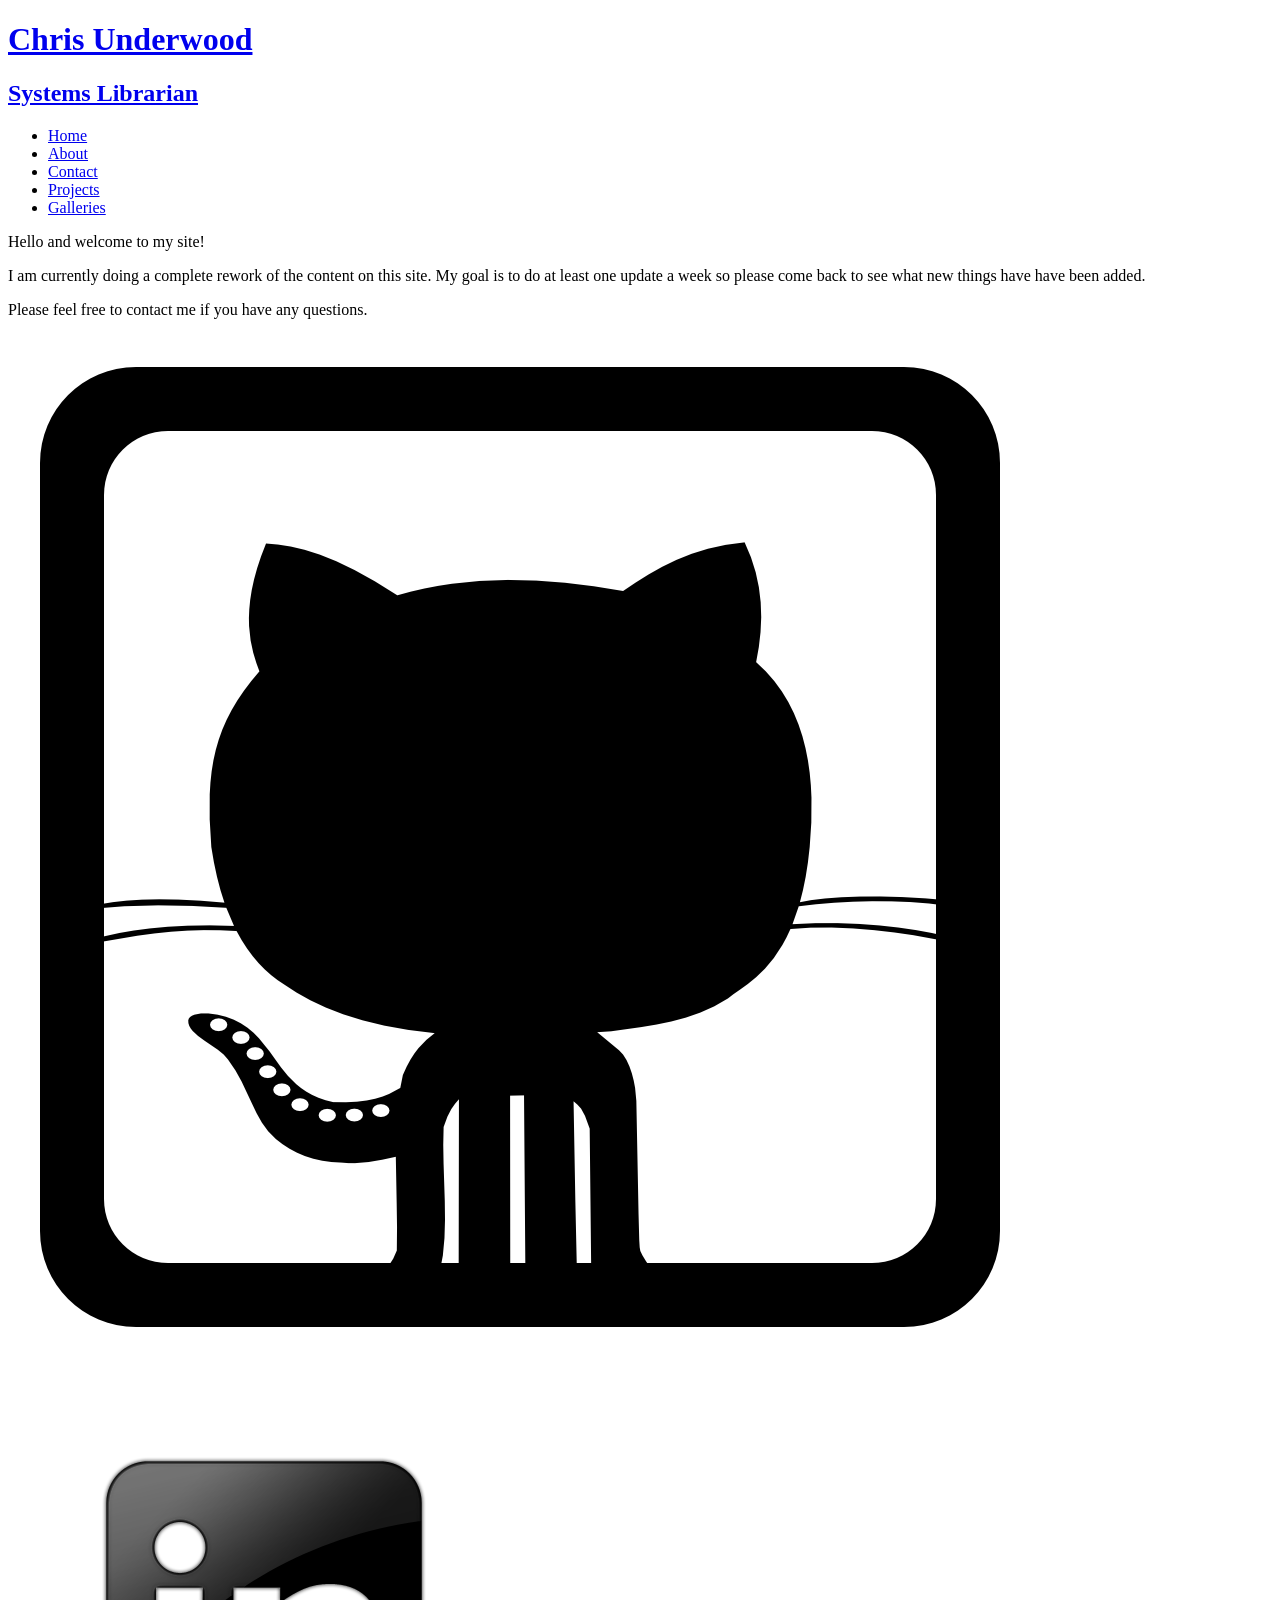
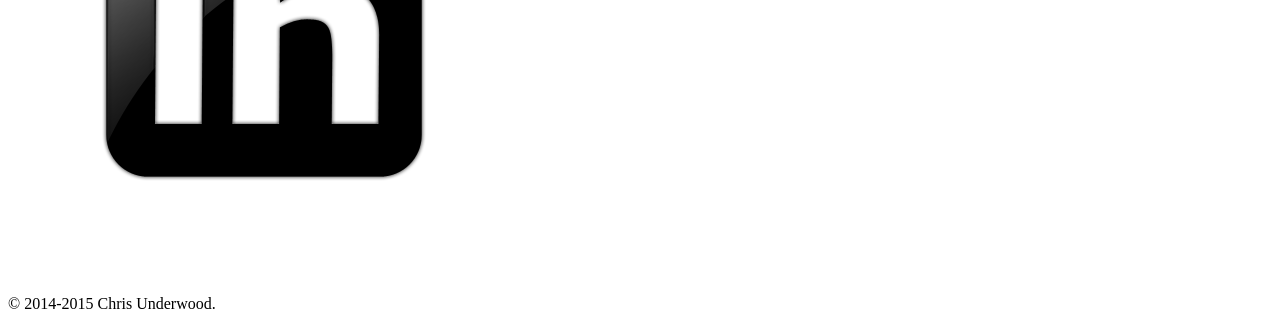
==== index.html @ 1b6d0e8e "first git files" ====
<!DOCTYPE html>
<html>
  <head>
    <meta charset="utf-8">
    <title>Chris Underwood | Systems Librarian</title>
    <link rel="stylesheet" href="css/normalize.css">
    <link href='http://fonts.googleapis.com/css?family=Vast+Shadow' rel='stylesheet' type='text/css'>
    <link href='http://fonts.googleapis.com/css?family=Fredericka+the+Great' rel='stylesheet' type='text/css'>
    <link href='http://fonts.googleapis.com/css?family=Black+Ops+One' rel='stylesheet' type='text/css'>
    <link href='http://fonts.googleapis.com/css?family=Graduate' rel='stylesheet' type='text/css'>
    <link rel="stylesheet" href="css/main.css">
    <link rel="stylesheet" href="css/responsive.css">
    <meta name="viewport" content="width=device-width, initial-scale=1.0">
  </head>
  <body>
    <header>
      <a href="index.html" id="logo">
        <h1>Chris Underwood</h1>
        <h2>Systems Librarian</h2>
      </a>
      <nav>
        <ul>
          <li><a href="index.html" class="selected">Home</a></li>
          <li><a href="About.html">About</a></li>
          <li><a href="Contact.html">Contact</a></li>
	         <li><a href="Projects.html">Projects</a></li>
           <li><a href="Galleries.html">Galleries</a></li>
        </ul>
      </nav>
    </header>
      <div id="wrapper">
      <section>
        <p>Hello and welcome to my site!</p>
        <p>I am currently doing a complete rework of the content on this site. My goal is to do at least one update a week so please come back to see what new things have have been added.</p>
        <p>Please feel free to contact me if you have any questions.</p>
      </section>
      <footer>
        <a href="https://github.com/HeWhoShallNotBeMentioned"><img src="IMG/github.png" alt="Github Logo" class="social-icon"></a>
        <a href="http://linkedin.com/in/chrisunderwoodmn"><img src="IMG/linked_in.png" alt="LinkedIn Logo" class="social-icon"></a>
        <p>&copy; 2014-2015 Chris Underwood.</p>
      </footer>
     </div>
  </body>
</html>
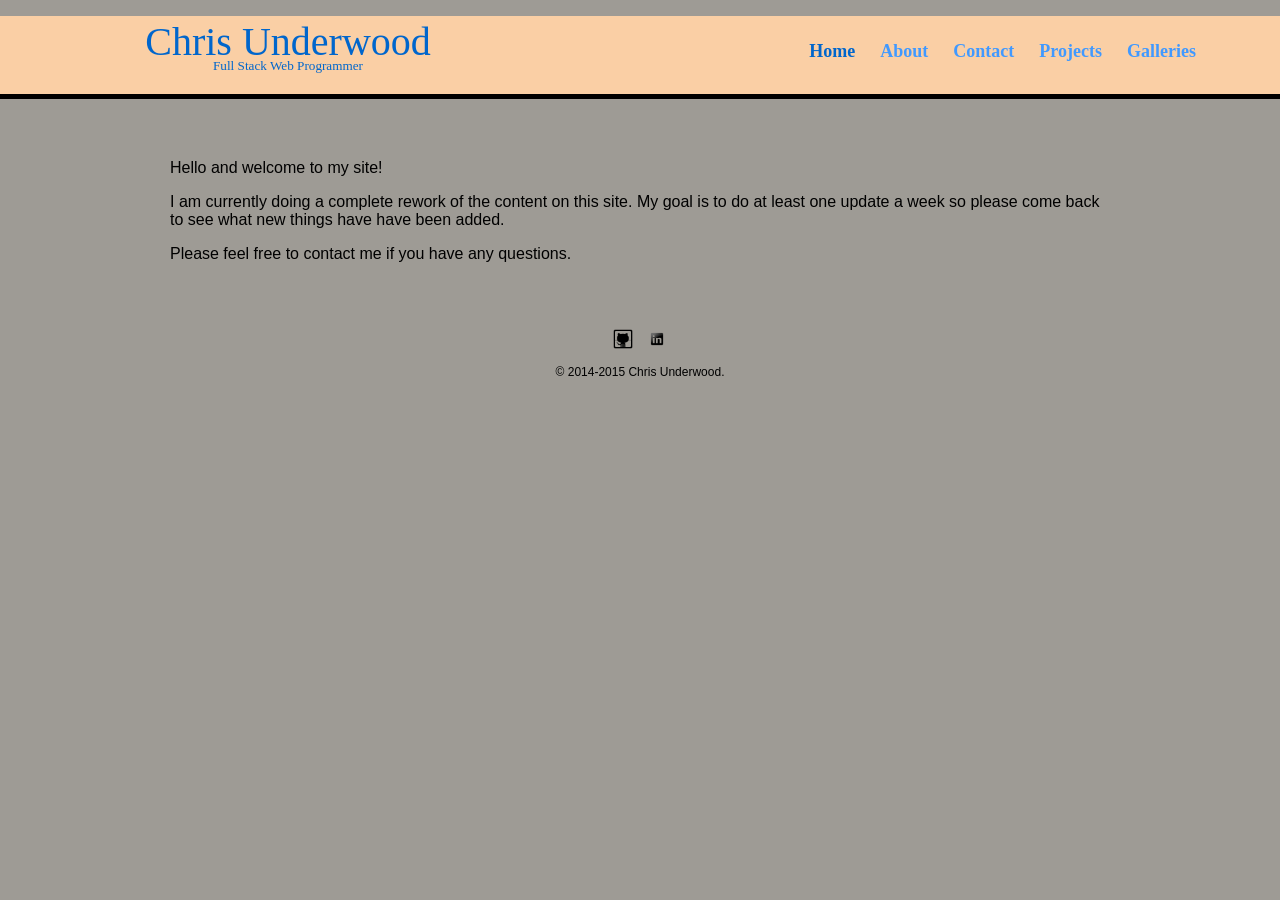
==== commit 86053917: "deleted the projects from the repository until I can add the sub modules. Replaced system librarian " ====
--- a/index.html
+++ b/index.html
@@ -2,7 +2,7 @@
 <html>
   <head>
     <meta charset="utf-8">
-    <title>Chris Underwood | Systems Librarian</title>
+    <title>Chris Underwood | Full Stack Web Programmer</title>
     <link rel="stylesheet" href="css/normalize.css">
     <link href='http://fonts.googleapis.com/css?family=Vast+Shadow' rel='stylesheet' type='text/css'>
     <link href='http://fonts.googleapis.com/css?family=Fredericka+the+Great' rel='stylesheet' type='text/css'>
@@ -16,7 +16,7 @@
     <header>
       <a href="index.html" id="logo">
         <h1>Chris Underwood</h1>
-        <h2>Systems Librarian</h2>
+        <h2>Full Stack Web Programmer</h2>
       </a>
       <nav>
         <ul>
--- a/css/main.css
+++ b/css/main.css
@@ -0,0 +1,241 @@
+/*********************
+General
+*********************/
+/*Sets the background color for the site that can be overridden by other items down the list. Used to ensure no whitespace*/
+html {
+  background: #9e9b95
+}
+/*keeps links from being set to show if they have been clicked on*/
+a {
+  text-decoration: none;
+}
+body {
+  font-family: 'Open Sans', sans-serif;
+ }
+
+/*sets the max size of the home page, removes the margin, and sets a movable padding*/
+#wrapper {
+  max-width: 940px;
+  margin: 0 auto;
+  padding: 0 5%;
+} 
+
+img {
+  max-width: 100%;
+}
+
+h3 {
+  margin: 0 0 1em 0;
+}
+
+/*body - Not using but could set colors for the body section from here {
+  background-color:
+  color: #
+}*/
+
+
+/*********************
+Header
+*********************/
+
+  /*Header formatting design*/ 
+header {
+  float: left;
+  margin: 0 0 30px 0;
+  padding: 5px 0 0 0;
+  width: 100%;
+}
+
+
+#logo {
+  text-align: center;
+  margin: 0;
+}
+
+h1 {
+  font-family: 'Vast Shadow', cursive;
+  margin: 5px 0;
+  font-size: 1.75em;
+  font-weight: normal;
+  line-height: 0.8em;
+}
+
+h2 {
+  font-family:'Graduate', cursive; 
+  font-size: 0.75 em;
+  margin: -5px 0 0;
+  font-weight: normal;
+}
+
+/*********************
+Navigation
+*********************/
+
+nav {
+  text-align:center;
+  padding: 10px 0;
+  margin: 10px 0 0;
+}
+
+nav ul {
+  list-style:none;
+  margin: 0 10px;
+  padding: 0;
+}
+
+nav li {
+  display: inline-block;
+}
+
+nav a {
+  font-weight: 800;
+  padding: 15px 10px;
+}
+/*********************
+Footer
+*********************/
+footer {
+  font-size: 0.75em;
+  text-align: center;
+  clear: both;
+  padding-top: 50px;
+}
+
+.social-icon {
+  width: 20px;
+  height: 20px;
+  margin: 0 5px;
+}
+
+/*********************
+page: portfolio
+*********************/
+#gallery {
+  margin: 0px;
+  padding: 0px;
+  list-style: none;
+}
+
+#gallery li {
+  float: left;
+  width: 45%;
+  margin: 2.5%;
+ }
+
+#gallery li a p {
+  margin: 0;
+  padding: 5%;
+ }
+
+/*********************
+page: About
+*********************/
+
+.profile-photo {
+  clear: both;
+  display: block;
+  max-width: 150px;
+  margin: 0 auto 30 px;
+  border-radius: 100%;
+  margin-right: auto;
+  margin-left: auto;
+}
+
+/*********************
+page: contact
+*********************/
+
+.contact-info {
+  list-style: none;
+  padding: 0;
+  margin: 0;
+  font-size: 0.9em;
+}
+
+.contact-info a {
+  display: block;
+  min-height: 20px;
+  background-repeat: no-repeat;
+  background-size: 20px 20px;
+  padding: 0 0 0 30px;
+  margin: 0 0 10px;
+}
+
+.contact-info li.phone a {
+  background-image: url('../IMG/phone.png');
+}
+
+.contact-info li.facebook a {
+  background-image: url('../IMG/mail.png');
+}
+
+.contact-info li.twitter a {
+  background-image: url('../IMG/twitter.png');
+}
+
+
+
+/*********************
+Color
+*********************/
+
+/*Text for colors of href links mostly unless otherwise specified*/
+a{
+  color: #3b5998;
+  font-family:'Black Ops One', cursive;
+}
+/*More header formatting: offwhite letters and black background*/
+header {
+  background: #facfa5;
+  border-color: #000000;  
+}
+/*color of font for tope of page*/
+h1, h2 {
+ color: #0066cc;
+}
+
+/*background color for nav(igation) section*/
+nav {
+  background:  #000000;
+}
+/*Sets up constant color of links in nav area even if they have been clicked previously*/
+nav a, nav a:visited {
+  color:#4099ff;
+  font-family: 'Graduate', cursive;
+}
+/*Sets color for highlighted text on nav(igation) menu*/
+nav a.selected, nav a:hover {
+ color:#0066cc; 
+}
+
+#Layout_Header {
+font-size: 2.4em;
+color: #000;
+font-family: sans-serif;
+background-color: #D3D3D3;
+width: 100%
+clear: both;
+padding: 25px 100px;
+}
+
+#layout_list {
+background: #fff;
+padding: 15px 0px;
+}
+
+#list li {
+list-style-type:none;
+display:inline;
+width:100%;
+margin: 0px 15px;
+}
+
+#column1 {
+background-color: #00ff00;
+padding: 5px;
+}
+
+#column2 {
+background-color: #8a2be2;
+padding: 5px;
+}
--- a/css/responsive.css
+++ b/css/responsive.css
@@ -0,0 +1,103 @@
+/***********
+media queries
+***********/
+
+@media screen and (min-width:480px) {
+
+  /***********
+Two Column Layout
+***********/
+
+
+  #primary {
+    width: 50%;
+    float: left;
+  }
+
+  #secondary {
+    width: 40%;
+    float: right;
+  }
+
+#column1 {
+	width: 75%;
+	float: left;
+}
+
+#column2 {
+width: 25%;
+float: right;
+}
+
+
+  /***********
+Three Column Layout - Portfolio page
+***********/
+
+ #gallery li {
+  width: 28.3333%;
+  }
+
+ #gallery li:nth-child(4) {
+   clear: left;
+  }
+
+
+
+ /***********
+Page: About
+***********/
+.profile-photo {
+   float: left;
+   margin: 0 5% 80px 0;
+  }
+
+}
+
+ /***********
+Header
+***********/
+
+@media screen and (min-width: 660px) {
+  nav {
+  background: none;
+  float: right;
+  font-size:1.125em;
+  margin-right: 5%;
+  text-align:right;
+  width: 45%;
+  color: #000000;
+  }
+
+  #logo {
+    float: left;
+    margin-left: 5%
+    text-align: left;
+    width: 45%;
+      }
+
+  h1 {
+   font-size: 2.5em;
+  }
+
+  h2 {
+    font-size: 0.825em;
+    margin-bottom: 20px;
+  }
+header {
+    border-bottom: 5px solid #000;
+    margin-bottom: 60px;
+  }
+
+#column1 {
+	width: 74%;
+	float: left;
+}
+
+#column2 {
+width: 24%;
+float: right;
+}
+
+
+}
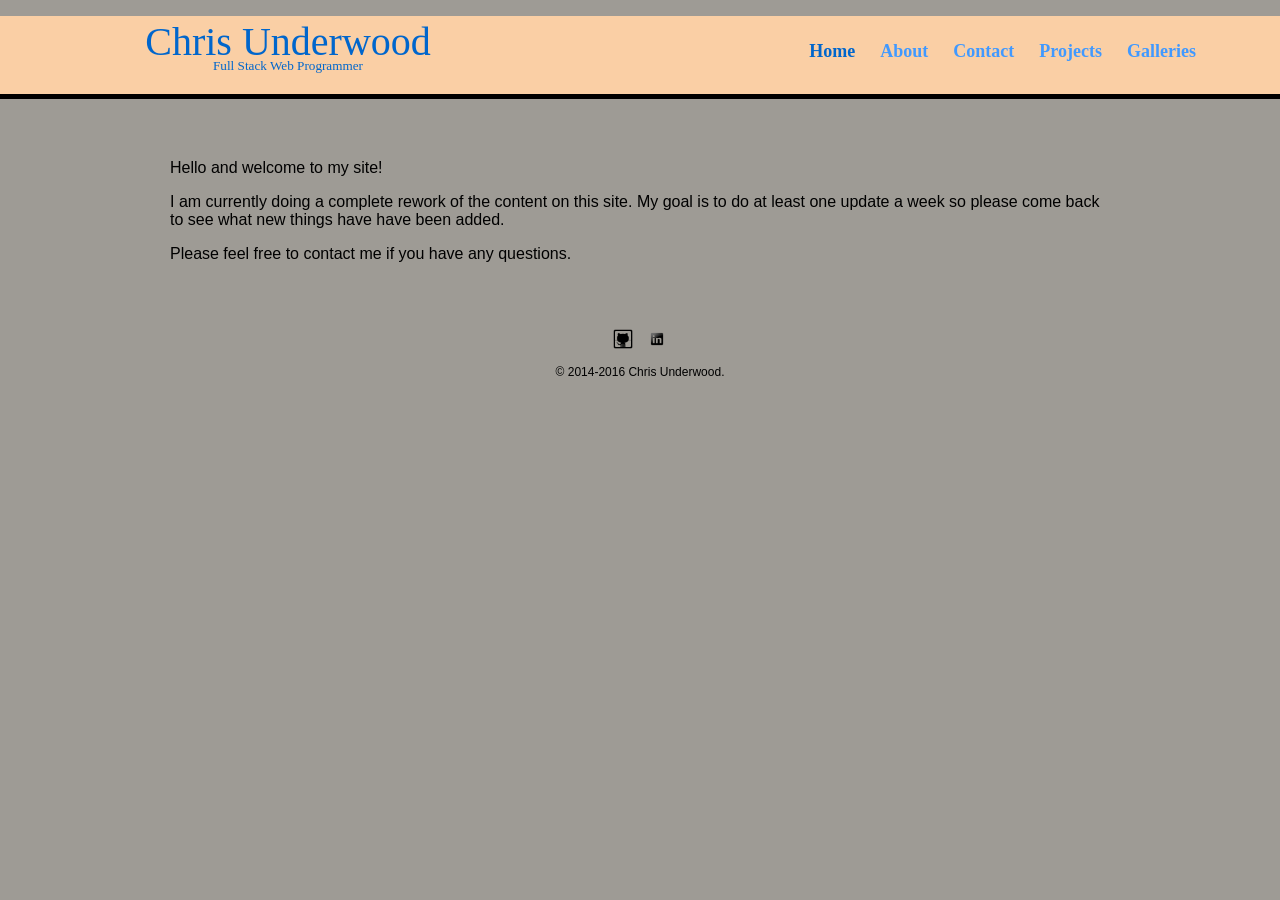
==== commit 907e8fed: "update the year to include 2016" ====
--- a/index.html
+++ b/index.html
@@ -37,7 +37,7 @@
       <footer>
         <a href="https://github.com/HeWhoShallNotBeMentioned"><img src="IMG/github.png" alt="Github Logo" class="social-icon"></a>
         <a href="http://linkedin.com/in/chrisunderwoodmn"><img src="IMG/linked_in.png" alt="LinkedIn Logo" class="social-icon"></a>
-        <p>&copy; 2014-2015 Chris Underwood.</p>
+        <p>&copy; 2014-2016 Chris Underwood.</p>
       </footer>
      </div>
   </body>
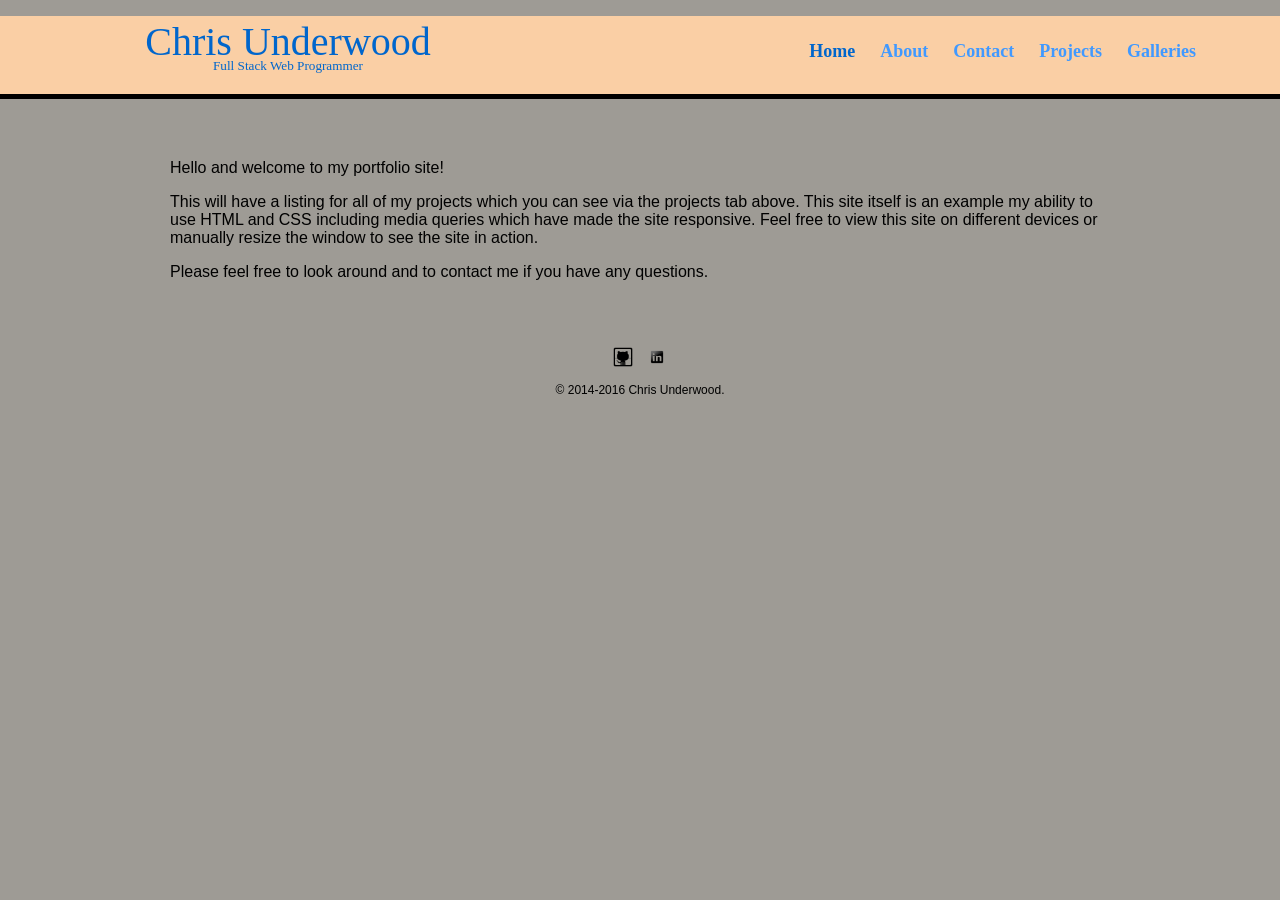
==== commit 2581f462: "update the text on the index page and add linkedin as a prefered method of contacting me" ====
--- a/index.html
+++ b/index.html
@@ -30,9 +30,9 @@
     </header>
       <div id="wrapper">
       <section>
-        <p>Hello and welcome to my site!</p>
-        <p>I am currently doing a complete rework of the content on this site. My goal is to do at least one update a week so please come back to see what new things have have been added.</p>
-        <p>Please feel free to contact me if you have any questions.</p>
+        <p>Hello and welcome to my portfolio site!</p>
+        <p>This will have a listing for all of my projects which you can see via the projects tab above. This site itself is an example my ability to use HTML and CSS including media queries which have made the site responsive. Feel free to view this site on different devices or manually resize the window to see the site in action.</p>
+        <p>Please feel free to look around and to contact me if you have any questions.</p>
       </section>
       <footer>
         <a href="https://github.com/HeWhoShallNotBeMentioned"><img src="IMG/github.png" alt="Github Logo" class="social-icon"></a>
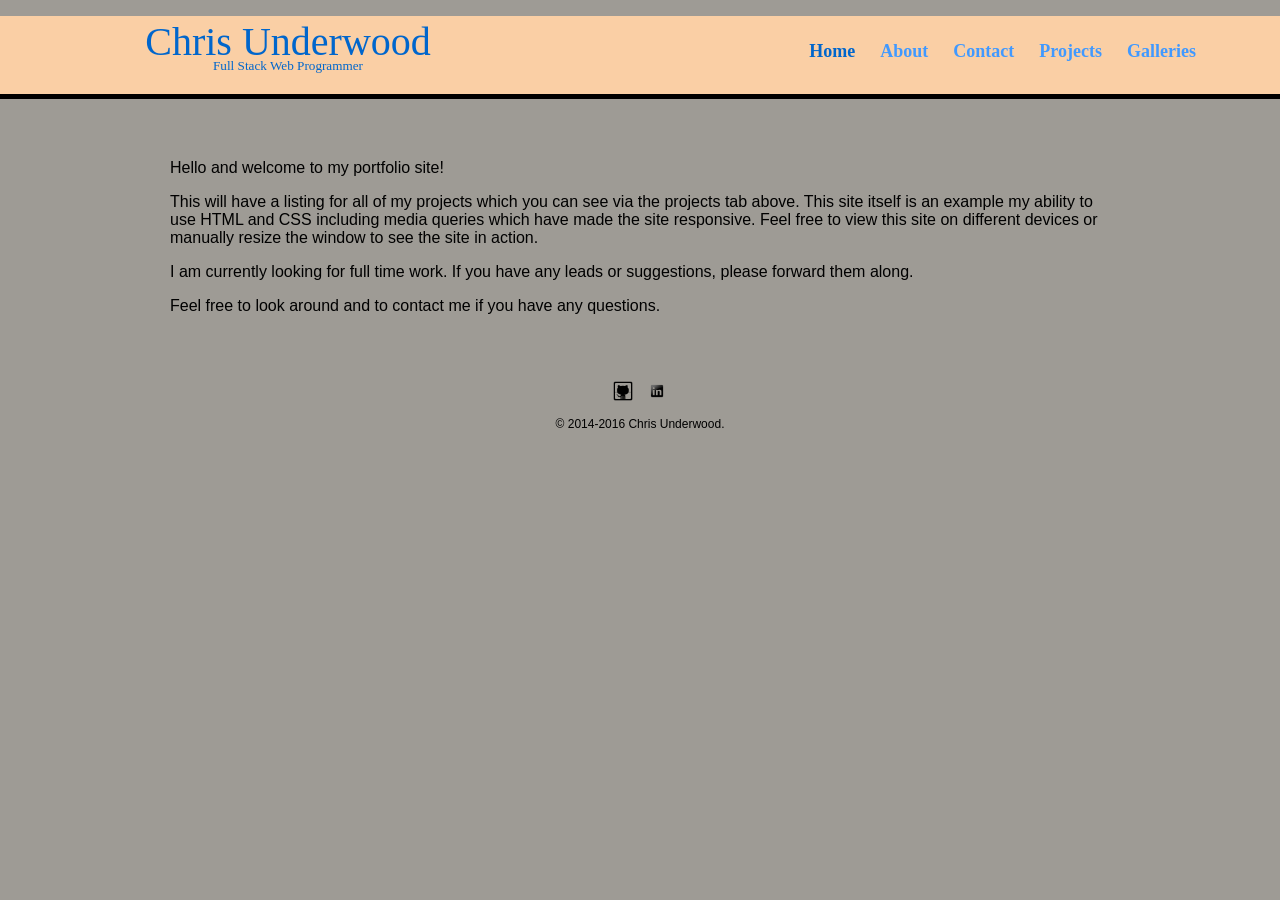
==== commit ff53d40b: "add looking for work to index" ====
--- a/index.html
+++ b/index.html
@@ -32,7 +32,8 @@
       <section>
         <p>Hello and welcome to my portfolio site!</p>
         <p>This will have a listing for all of my projects which you can see via the projects tab above. This site itself is an example my ability to use HTML and CSS including media queries which have made the site responsive. Feel free to view this site on different devices or manually resize the window to see the site in action.</p>
-        <p>Please feel free to look around and to contact me if you have any questions.</p>
+        <p>I am currently looking for full time work. If you have any leads or suggestions, please forward them along.</p>
+        <p>Feel free to look around and to contact me if you have any questions.</p>
       </section>
       <footer>
         <a href="https://github.com/HeWhoShallNotBeMentioned"><img src="IMG/github.png" alt="Github Logo" class="social-icon"></a>
--- a/css/main.css
+++ b/css/main.css
@@ -18,7 +18,7 @@
   max-width: 940px;
   margin: 0 auto;
   padding: 0 5%;
-} 
+}
 
 img {
   max-width: 100%;
@@ -38,7 +38,7 @@
 Header
 *********************/
 
-  /*Header formatting design*/ 
+  /*Header formatting design*/
 header {
   float: left;
   margin: 0 0 30px 0;
@@ -61,11 +61,19 @@
 }
 
 h2 {
-  font-family:'Graduate', cursive; 
+  font-family:'Graduate', cursive;
   font-size: 0.75 em;
   margin: -5px 0 0;
   font-weight: normal;
 }
+
+h3 .project {
+  font-family:'Graduate', cursive;
+  font-size: 250%;
+  margin: -5px 0 0;
+  font-weight: normal;
+}
+
 
 /*********************
 Navigation
@@ -187,7 +195,7 @@
 /*More header formatting: offwhite letters and black background*/
 header {
   background: #facfa5;
-  border-color: #000000;  
+  border-color: #000000;
 }
 /*color of font for tope of page*/
 h1, h2 {
@@ -205,7 +213,7 @@
 }
 /*Sets color for highlighted text on nav(igation) menu*/
 nav a.selected, nav a:hover {
- color:#0066cc; 
+ color:#0066cc;
 }
 
 #Layout_Header {
